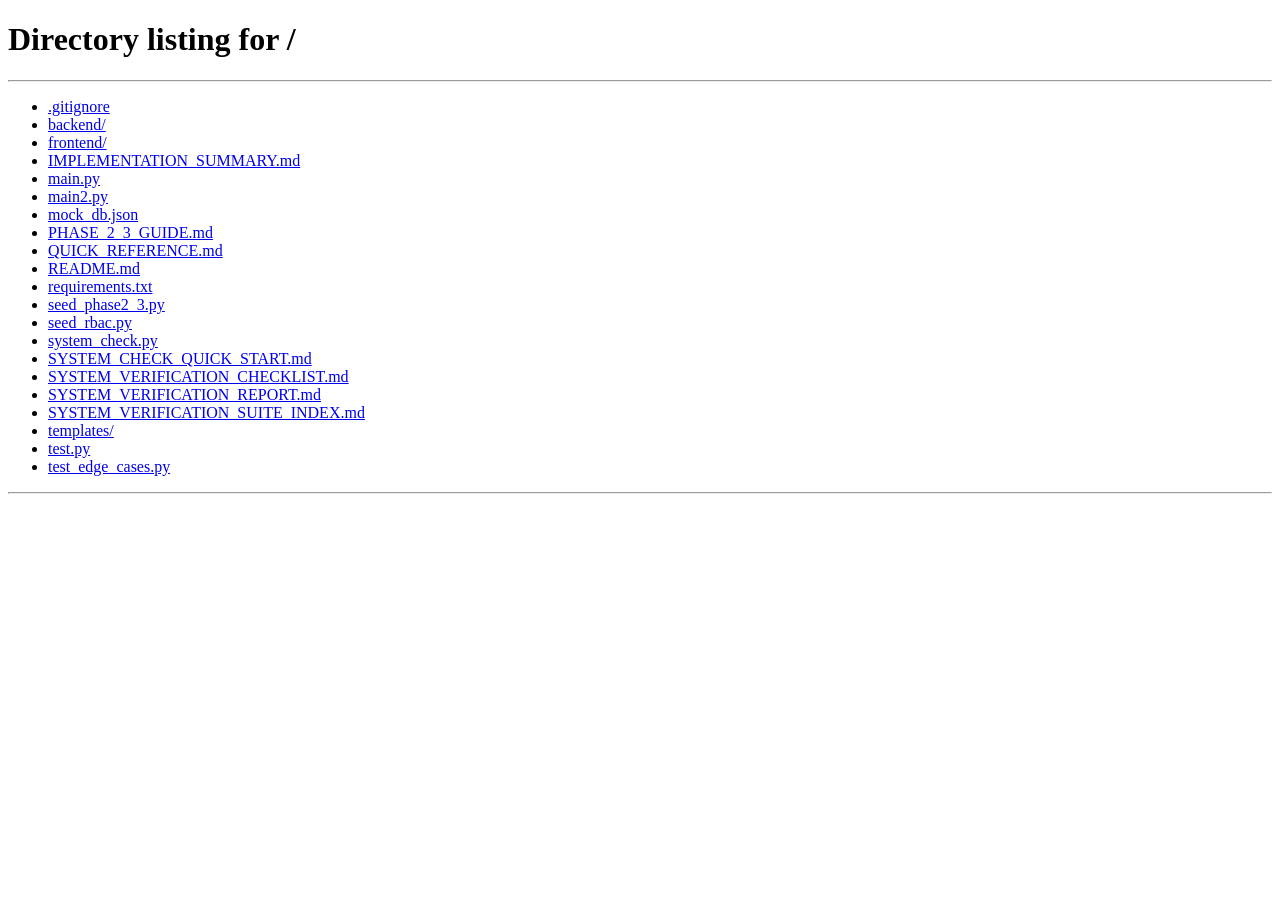
==== templates/admin.html @ 781fb7c8 "feat: Add Phase 2-3 implementation and system verification suite - Phase 2: End-Semester Exam Strate" ====
<!DOCTYPE html>
<html lang="en">
<head>
<meta charset="UTF-8"/>
<meta name="viewport" content="width=device-width, initial-scale=1.0"/>
<title>Admin — EduPath Optimizer</title>
<style>
/* ═══════════════════════════════════════════
   EduPath Optimizer — Shared Dashboard Styles
   Blue & White Clean Minimal Theme
═══════════════════════════════════════════ */

@import url('https://fonts.googleapis.com/css2?family=DM+Sans:ital,wght@0,300;0,400;0,500;0,600;0,700;1,400&family=DM+Mono:wght@400;500&display=swap');

*, *::before, *::after { box-sizing: border-box; margin: 0; padding: 0; }

:root {
  --blue-50:  #eff6ff;
  --blue-100: #dbeafe;
  --blue-200: #bfdbfe;
  --blue-400: #60a5fa;
  --blue-500: #3b82f6;
  --blue-600: #2563eb;
  --blue-700: #1d4ed8;
  --blue-900: #1e3a8a;
  --slate-50:  #f8fafc;
  --slate-100: #f1f5f9;
  --slate-200: #e2e8f0;
  --slate-300: #cbd5e1;
  --slate-400: #94a3b8;
  --slate-500: #64748b;
  --slate-600: #475569;
  --slate-700: #334155;
  --slate-800: #1e293b;
  --slate-900: #0f172a;
  --green-50:  #f0fdf4;
  --green-100: #dcfce7;
  --green-500: #22c55e;
  --green-600: #16a34a;
  --green-700: #15803d;
  --amber-50:  #fffbeb;
  --amber-100: #fef3c7;
  --amber-500: #f59e0b;
  --amber-600: #d97706;
  --amber-700: #b45309;
  --red-50:  #fef2f2;
  --red-100: #fee2e2;
  --red-500: #ef4444;
  --red-600: #dc2626;
  --red-700: #b91c1c;
  --white: #ffffff;
  --font: 'DM Sans', sans-serif;
  --mono: 'DM Mono', monospace;
  --sidebar-w: 220px;
  --topbar-h: 60px;
  --radius: 12px;
  --shadow-sm: 0 1px 2px rgba(15,23,42,0.06);
  --shadow: 0 1px 3px rgba(15,23,42,0.08), 0 4px 12px rgba(15,23,42,0.05);
  --shadow-md: 0 4px 16px rgba(15,23,42,0.08);
}

html, body {
  height: 100%;
  font-family: var(--font);
  background: var(--slate-50);
  color: var(--slate-900);
  font-size: 14px;
  line-height: 1.5;
}

/* ── Layout Shell ── */
.shell {
  display: grid;
  grid-template-columns: var(--sidebar-w) 1fr;
  grid-template-rows: auto;
  min-height: 100vh;
}

/* ── Sidebar ── */
.sidebar {
  background: var(--white);
  border-right: 1px solid var(--slate-200);
  display: flex;
  flex-direction: column;
  position: fixed;
  top: 0; left: 0; bottom: 0;
  width: var(--sidebar-w);
  z-index: 50;
}

.sidebar-logo {
  padding: 20px 20px 16px;
  border-bottom: 1px solid var(--slate-100);
}

.sidebar-logo .eyebrow {
  font-family: var(--mono);
  font-size: 9px;
  letter-spacing: 2px;
  text-transform: uppercase;
  color: var(--blue-500);
  margin-bottom: 4px;
}

.sidebar-logo h1 {
  font-size: 17px;
  font-weight: 700;
  color: var(--slate-900);
  line-height: 1.2;
}

.sidebar-logo h1 span { color: var(--blue-600); }

.sidebar-nav {
  flex: 1;
  padding: 12px 10px;
  overflow-y: auto;
}

.nav-section {
  font-family: var(--mono);
  font-size: 9px;
  letter-spacing: 2px;
  text-transform: uppercase;
  color: var(--slate-400);
  padding: 10px 10px 4px;
}

.nav-item {
  display: flex;
  align-items: center;
  gap: 9px;
  padding: 9px 10px;
  border-radius: 8px;
  cursor: pointer;
  color: var(--slate-600);
  font-size: 13.5px;
  font-weight: 500;
  text-decoration: none;
  transition: all 0.12s;
  margin-bottom: 1px;
}

.nav-item:hover { background: var(--slate-50); color: var(--slate-900); }

.nav-item.active {
  background: var(--blue-50);
  color: var(--blue-700);
  font-weight: 600;
}

.nav-icon { font-size: 15px; width: 18px; text-align: center; flex-shrink: 0; }

.sidebar-footer {
  padding: 14px;
  border-top: 1px solid var(--slate-100);
}

.user-card {
  background: var(--slate-50);
  border: 1px solid var(--slate-200);
  border-radius: 10px;
  padding: 12px;
  display: flex;
  align-items: center;
  gap: 10px;
}

.user-avatar {
  width: 32px; height: 32px;
  border-radius: 50%;
  background: var(--blue-600);
  color: var(--white);
  display: flex;
  align-items: center;
  justify-content: center;
  font-size: 13px;
  font-weight: 700;
  flex-shrink: 0;
}

.user-info .name {
  font-size: 13px;
  font-weight: 600;
  color: var(--slate-800);
  white-space: nowrap;
  overflow: hidden;
  text-overflow: ellipsis;
  max-width: 110px;
}

.user-info .role {
  font-family: var(--mono);
  font-size: 10px;
  color: var(--blue-500);
  text-transform: uppercase;
  letter-spacing: 0.5px;
}

/* ── Main area ── */
.main {
  margin-left: var(--sidebar-w);
  min-height: 100vh;
  display: flex;
  flex-direction: column;
}

/* ── Topbar ── */
.topbar {
  background: var(--white);
  border-bottom: 1px solid var(--slate-200);
  height: var(--topbar-h);
  padding: 0 28px;
  display: flex;
  align-items: center;
  justify-content: space-between;
  position: sticky;
  top: 0;
  z-index: 40;
}

.topbar-title {
  font-size: 15px;
  font-weight: 700;
  color: var(--slate-900);
}

.topbar-sub {
  font-size: 12px;
  color: var(--slate-400);
  margin-top: 1px;
}

.topbar-right { display: flex; align-items: center; gap: 10px; }

.btn-logout {
  padding: 7px 14px;
  border: 1.5px solid var(--slate-200);
  border-radius: 8px;
  background: var(--white);
  font-family: var(--font);
  font-size: 12px;
  font-weight: 600;
  color: var(--slate-500);
  cursor: pointer;
  transition: all 0.12s;
}

.btn-logout:hover { border-color: var(--red-500); color: var(--red-600); }

/* ── Page content ── */
.page-content {
  padding: 28px;
  flex: 1;
  max-width: 1080px;
}

/* ── Page heading ── */
.page-header { margin-bottom: 24px; }
.page-header h2 { font-size: 22px; font-weight: 700; color: var(--slate-900); }
.page-header p  { font-size: 13px; color: var(--slate-500); margin-top: 3px; }

/* ── Stat cards ── */
.stats-grid {
  display: grid;
  gap: 16px;
  margin-bottom: 24px;
}

.stats-grid-3 { grid-template-columns: repeat(3, 1fr); }
.stats-grid-4 { grid-template-columns: repeat(4, 1fr); }

.stat-card {
  background: var(--white);
  border: 1px solid var(--slate-200);
  border-radius: var(--radius);
  padding: 18px 20px;
  box-shadow: var(--shadow-sm);
  border-top: 2px solid var(--card-accent, var(--blue-500));
}

.stat-label {
  font-size: 11px;
  font-weight: 600;
  text-transform: uppercase;
  letter-spacing: 1px;
  color: var(--slate-400);
  margin-bottom: 8px;
}

.stat-value {
  font-family: var(--mono);
  font-size: 28px;
  font-weight: 500;
  color: var(--card-accent, var(--blue-600));
  line-height: 1;
}

.stat-hint {
  font-size: 12px;
  color: var(--slate-400);
  margin-top: 5px;
}

/* ── Card ── */
.card {
  background: var(--white);
  border: 1px solid var(--slate-200);
  border-radius: var(--radius);
  box-shadow: var(--shadow-sm);
  overflow: hidden;
}

.card-header {
  padding: 16px 20px;
  border-bottom: 1px solid var(--slate-100);
  display: flex;
  align-items: center;
  justify-content: space-between;
}

.card-title { font-size: 14px; font-weight: 700; color: var(--slate-900); }
.card-sub   { font-size: 12px; color: var(--slate-400); margin-top: 1px; }
.card-body  { padding: 20px; }

/* ── Form elements ── */
.form-grid-2 { display: grid; grid-template-columns: 1fr 1fr; gap: 14px; }
.form-grid-3 { display: grid; grid-template-columns: 1fr 1fr 1fr; gap: 14px; }
.form-grid-full { display: grid; grid-template-columns: 1fr; gap: 14px; }

.field { display: flex; flex-direction: column; gap: 5px; }

.field label {
  font-size: 11px;
  font-weight: 600;
  text-transform: uppercase;
  letter-spacing: 1px;
  color: var(--slate-500);
}

.field input,
.field select,
.field textarea {
  padding: 9px 12px;
  border: 1.5px solid var(--slate-200);
  border-radius: 8px;
  font-family: var(--font);
  font-size: 13.5px;
  color: var(--slate-900);
  background: var(--slate-50);
  outline: none;
  transition: border-color 0.12s, box-shadow 0.12s;
  -webkit-appearance: none;
}

.field input:focus,
.field select:focus,
.field textarea:focus {
  border-color: var(--blue-500);
  box-shadow: 0 0 0 3px var(--blue-100);
  background: var(--white);
}

/* ── Buttons ── */
.btn {
  display: inline-flex;
  align-items: center;
  gap: 6px;
  padding: 9px 18px;
  border-radius: 8px;
  border: none;
  font-family: var(--font);
  font-size: 13px;
  font-weight: 600;
  cursor: pointer;
  transition: all 0.12s;
  letter-spacing: 0.1px;
}

.btn-blue  { background: var(--blue-600); color: var(--white); }
.btn-blue:hover  { background: var(--blue-700); transform: translateY(-1px); }
.btn-white { background: var(--white); color: var(--slate-700); border: 1.5px solid var(--slate-200); }
.btn-white:hover { border-color: var(--slate-300); background: var(--slate-50); }
.btn-red   { background: var(--red-50); color: var(--red-600); border: 1.5px solid var(--red-100); }
.btn-red:hover { background: var(--red-100); }

/* ── Alerts ── */
.alert {
  display: flex;
  gap: 12px;
  align-items: flex-start;
  padding: 14px 16px;
  border-radius: 10px;
  font-size: 13.5px;
  line-height: 1.55;
  margin-bottom: 20px;
}

.alert-icon { font-size: 18px; flex-shrink: 0; margin-top: 1px; }
.alert-body strong { display: block; font-weight: 700; font-size: 13px; margin-bottom: 2px; }

.alert-blue   { background: var(--blue-50);  border: 1px solid var(--blue-200);  color: #1e40af; }
.alert-green  { background: var(--green-50); border: 1px solid var(--green-100); color: var(--green-700); }
.alert-amber  { background: var(--amber-50); border: 1px solid var(--amber-100); color: var(--amber-700); }
.alert-red    { background: var(--red-50);   border: 1px solid var(--red-100);   color: var(--red-700); }

/* ── Table ── */
.table-wrap { overflow-x: auto; }

.table {
  width: 100%;
  border-collapse: collapse;
}

.table th {
  font-size: 11px;
  font-weight: 600;
  text-transform: uppercase;
  letter-spacing: 1px;
  color: var(--slate-400);
  text-align: left;
  padding: 10px 16px;
  border-bottom: 1px solid var(--slate-200);
  background: var(--slate-50);
  white-space: nowrap;
}

.table td {
  padding: 12px 16px;
  font-size: 13.5px;
  border-bottom: 1px solid var(--slate-100);
  color: var(--slate-700);
}

.table tr:last-child td { border-bottom: none; }
.table tbody tr:hover td { background: var(--blue-50); }

/* ── Badges ── */
.badge {
  display: inline-block;
  padding: 3px 10px;
  border-radius: 20px;
  font-family: var(--mono);
  font-size: 10px;
  font-weight: 500;
  letter-spacing: 0.3px;
}

.badge-blue   { background: var(--blue-50);  color: var(--blue-700);  border: 1px solid var(--blue-200); }
.badge-green  { background: var(--green-50); color: var(--green-700); border: 1px solid var(--green-100); }
.badge-amber  { background: var(--amber-50); color: var(--amber-700); border: 1px solid var(--amber-100); }
.badge-red    { background: var(--red-50);   color: var(--red-700);   border: 1px solid var(--red-100); }
.badge-slate  { background: var(--slate-100); color: var(--slate-600); border: 1px solid var(--slate-200); }

/* ── Date tags ── */
.tag-grid { display: flex; flex-wrap: wrap; gap: 7px; }

.tag {
  padding: 4px 11px;
  border-radius: 20px;
  font-family: var(--mono);
  font-size: 11px;
  font-weight: 500;
  cursor: default;
}

.tag-career { background: var(--blue-50);  color: var(--blue-700);  border: 1px solid var(--blue-200); }
.tag-buffer { background: var(--amber-50); color: var(--amber-700); border: 1px solid var(--amber-100); }

/* ── Progress ── */
.progress-bar {
  height: 5px;
  background: var(--slate-100);
  border-radius: 3px;
  overflow: hidden;
  margin-top: 4px;
}
.progress-fill {
  height: 100%;
  border-radius: 3px;
  transition: width 0.8s ease;
}

/* ── Two col grid ── */
.grid-2 { display: grid; grid-template-columns: 1fr 1fr; gap: 20px; }
.grid-3 { display: grid; grid-template-columns: 1fr 1fr 1fr; gap: 16px; }

/* ── Section spacer ── */
.section-gap { margin-bottom: 20px; }

/* ── Toast ── */
#toast {
  position: fixed;
  bottom: 24px; right: 24px;
  padding: 11px 18px;
  border-radius: 9px;
  font-size: 13px;
  font-weight: 600;
  color: var(--white);
  background: var(--slate-800);
  box-shadow: var(--shadow-md);
  opacity: 0;
  pointer-events: none;
  transition: opacity 0.2s, transform 0.2s;
  transform: translateY(6px);
  z-index: 999;
}
#toast.show { opacity: 1; transform: none; }

/* ── Divider ── */
.divider { height: 1px; background: var(--slate-100); margin: 20px 0; }

/* ── Empty state ── */
.empty-state {
  text-align: center;
  padding: 40px 20px;
  color: var(--slate-400);
  font-size: 13px;
}
.empty-state .icon { font-size: 32px; margin-bottom: 8px; }

/* ── Responsive ── */
@media (max-width: 900px) {
  .shell { grid-template-columns: 1fr; }
  .sidebar { transform: translateX(-100%); }
  .main { margin-left: 0; }
  .stats-grid-3, .stats-grid-4, .grid-2, .grid-3 { grid-template-columns: 1fr 1fr; }
  .form-grid-3 { grid-template-columns: 1fr 1fr; }
}

@media (max-width: 600px) {
  .stats-grid-3, .stats-grid-4, .grid-2, .grid-3,
  .form-grid-2, .form-grid-3 { grid-template-columns: 1fr; }
  .page-content { padding: 16px; }
}

/* ── Topbar height fix ── */
.topbar { height: 60px !important; min-height: 60px; }
.topbar > div:first-child { display:flex; flex-direction:column; justify-content:center; line-height:1.3; }


/* ── LAYOUT FIX ── */
.shell {
  display: flex !important;
  min-height: 100vh;
}
.sidebar {
  width: 240px;
  min-width: 240px;
  flex-shrink: 0;
  position: fixed;
  top: 0; left: 0; bottom: 0;
  overflow-y: auto;
  z-index: 50;
}
.main {
  margin-left: 240px;
  flex: 1;
  min-width: 0;
  display: flex;
  flex-direction: column;
  width: calc(100% - 240px);
}
.topbar {
  position: sticky;
  top: 0;
  z-index: 40;
  background: #fff;
  border-bottom: 1px solid #e2e8f0;
  height: 60px;
  padding: 0 28px;
  display: flex !important;
  align-items: center !important;
  justify-content: space-between !important;
  flex-direction: row !important;
  width: 100%;
  box-sizing: border-box;
}
.topbar > div:first-child {
  display: flex;
  flex-direction: column;
  justify-content: center;
  line-height: 1.3;
}
.topbar-title { font-size: 15px; font-weight: 700; }
.topbar-sub   { font-size: 12px; color: #94a3b8; }
.topbar-right { display: flex; align-items: center; gap: 10px; }
.page-content {
  padding: 28px;
  flex: 1;
  width: 100%;
  max-width: 100%;
  box-sizing: border-box;
}
.grid-2 {
  display: grid;
  grid-template-columns: 1fr 1fr;
  gap: 20px;
}
.stats-grid-3 { grid-template-columns: repeat(3, 1fr); }
.stats-grid-4 { grid-template-columns: repeat(4, 1fr); }

</style>
</head>
<body>

<div class="shell">

  <!-- ── Sidebar ── -->
  <aside class="sidebar">
    <div class="sidebar-logo">
      <div class="eyebrow">EduPath</div>
      <h1>Edu<span>Path</span><br>Optimizer</h1>
    </div>

    <nav class="sidebar-nav">
      <div class="nav-section">Overview</div>
      <a class="nav-item active" onclick="showSection('overview')">
        <span class="nav-icon">◈</span> Overview
      </a>

      <div class="nav-section">Management</div>
      <a class="nav-item" onclick="showSection('fests')">
        <span class="nav-icon">📅</span> Fests & Holidays
      </a>
      <a class="nav-item" onclick="showSection('users')">
        <span class="nav-icon">👥</span> Users
      </a>
    </nav>

    <div class="sidebar-footer">
      <div class="user-card">
        <div class="user-avatar" id="av">A</div>
        <div class="user-info">
          <div class="name" id="sb-name">Admin</div>
          <div class="role">Administrator</div>
        </div>
      </div>
    </div>
  </aside>

  <!-- ── Main ── -->
  <div class="main">

    <!-- Topbar -->
    <div class="topbar">
      <div>
        <div class="topbar-title" id="topbar-title">Overview</div>
        <div class="topbar-sub">Admin Control Panel</div>
      </div>
      <div class="topbar-right">
        <button class="btn-logout" onclick="logout()">← Logout</button>
      </div>
    </div>

    <div class="page-content">

      <!-- ══ OVERVIEW ══ -->
      <div id="sec-overview" class="section">
        <div class="page-header">
          <h2>Admin Dashboard</h2>
          <p>System overview and quick actions</p>
        </div>

        <div class="stats-grid stats-grid-3 section-gap">
          <div class="stat-card" style="--card-accent: var(--blue-500)">
            <div class="stat-label">Total Users</div>
            <div class="stat-value" id="stat-users">—</div>
            <div class="stat-hint">Registered in system</div>
          </div>
          <div class="stat-card" style="--card-accent: var(--amber-500)">
            <div class="stat-label">Fests / Holidays</div>
            <div class="stat-value" id="stat-fests">—</div>
            <div class="stat-hint">Excluded from attendance</div>
          </div>
          <div class="stat-card" style="--card-accent: var(--green-500)">
            <div class="stat-label">Active Tracks</div>
            <div class="stat-value">4</div>
            <div class="stat-hint">Data Science, IOT, Cyber, CG</div>
          </div>
        </div>

        <div class="grid-2">
          <div class="card">
            <div class="card-header">
              <div>
                <div class="card-title">Quick Add Fest</div>
                <div class="card-sub">Add a university holiday instantly</div>
              </div>
            </div>
            <div class="card-body">
              <div class="form-grid-full" style="gap:12px">
                <div class="field">
                  <label>Event Name</label>
                  <input type="text" id="q-fest-name" placeholder="e.g. Techfest 2026"/>
                </div>
                <div class="field">
                  <label>Event Date</label>
                  <input type="date" id="q-fest-date"/>
                </div>
              </div>
              <div style="margin-top:14px">
                <button class="btn btn-blue" onclick="addFest()">+ Add Holiday</button>
              </div>
            </div>
          </div>

          <div class="card">
            <div class="card-header">
              <div class="card-title">Registered Fests</div>
            </div>
            <div id="fests-mini" style="padding:4px 0">
              <div class="empty-state"><div class="icon">📅</div>Loading...</div>
            </div>
          </div>
        </div>
      </div>

      <!-- ══ FESTS ══ -->
      <div id="sec-fests" class="section" style="display:none">
        <div class="page-header">
          <h2>Fests & Holidays</h2>
          <p>All dates excluded from attendance calculations</p>
        </div>

        <div class="grid-2 section-gap">
          <div class="card">
            <div class="card-header">
              <div>
                <div class="card-title">Add New Fest / Holiday</div>
                <div class="card-sub">These dates are subtracted from all student attendance counts</div>
              </div>
            </div>
            <div class="card-body">
              <div class="form-grid-full" style="gap:14px">
                <div class="field">
                  <label>Event Name</label>
                  <input type="text" id="fest-name" placeholder="e.g. Annual Techfest"/>
                </div>
                <div class="field">
                  <label>Event Date</label>
                  <input type="date" id="fest-date"/>
                </div>
              </div>
              <div style="margin-top:18px;display:flex;gap:10px;align-items:center">
                <button class="btn btn-blue" onclick="addFest()">Add Holiday</button>
                <span id="fest-feedback" style="font-size:12px;color:var(--green-600)"></span>
              </div>
            </div>
          </div>

          <div class="card">
            <div class="card-header">
              <div class="card-title">All Registered Fests</div>
            </div>
            <div class="table-wrap">
              <table class="table">
                <thead>
                  <tr><th>Event</th><th>Date</th><th>Status</th></tr>
                </thead>
                <tbody id="fests-table">
                  <tr><td colspan="3" style="text-align:center;color:var(--slate-400);padding:24px">Loading...</td></tr>
                </tbody>
              </table>
            </div>
          </div>
        </div>
      </div>

      <!-- ══ USERS ══ -->
      <div id="sec-users" class="section" style="display:none">
        <div class="page-header">
          <h2>User Management</h2>
          <p>All registered students, teachers and admins</p>
        </div>

        <div class="card">
          <div class="card-header">
            <div class="card-title">All Users</div>
            <div style="display:flex;gap:8px">
              <span class="badge badge-blue" id="count-students">Students: —</span>
              <span class="badge badge-amber" id="count-teachers">Teachers: —</span>
            </div>
          </div>
          <div class="table-wrap">
            <table class="table">
              <thead>
                <tr><th>Username</th><th>Name</th><th>Role</th><th>Career Track</th><th>Attended</th></tr>
              </thead>
              <tbody id="users-table">
                <tr><td colspan="5" style="text-align:center;color:var(--slate-400);padding:24px">Loading...</td></tr>
              </tbody>
            </table>
          </div>
        </div>
      </div>

    </div><!-- /page-content -->
  </div><!-- /main -->
</div>

<div id="toast"></div>

<script>
  // ── Auth guard ──
  const token = sessionStorage.getItem('token');
  const role  = sessionStorage.getItem('role');
  const name  = sessionStorage.getItem('name') || 'Admin';
  if (!token || role !== 'admin') window.location.href = '/';

  document.getElementById('sb-name').textContent = name;
  document.getElementById('av').textContent = name[0].toUpperCase();

  function auth() { return { 'Authorization': `Bearer ${token}` }; }
  function logout() { sessionStorage.clear(); window.location.href = '/'; }

  // ── Navigation ──
  const sections = ['overview','fests','users'];
  const titles   = { overview:'Overview', fests:'Fests & Holidays', users:'User Management' };

  function showSection(id) {
    sections.forEach(s => {
      document.getElementById('sec-'+s).style.display = s === id ? 'block' : 'none';
    });
    document.querySelectorAll('.nav-item').forEach(el => el.classList.remove('active'));
    event.currentTarget.classList.add('active');
    document.getElementById('topbar-title').textContent = titles[id];
    if (id === 'fests')  loadFests();
    if (id === 'users')  loadUsers();
  }

  // ── Load Fests ──
  async function loadFests() {
    const res  = await fetch('/admin/fests', { headers: auth() });
    if (!res.ok) return;
    const data = await res.json();
    const fests = data.fests || [];

    document.getElementById('stat-fests').textContent = fests.length;

    // Mini list in overview
    const mini = document.getElementById('fests-mini');
    mini.innerHTML = fests.length ? fests.slice(0,5).map(f => `
      <div style="display:flex;justify-content:space-between;align-items:center;padding:10px 20px;border-bottom:1px solid var(--slate-100)">
        <span style="font-weight:600;font-size:13px">${f.name}</span>
        <span class="badge badge-amber">${f.date}</span>
      </div>`).join('') + (fests.length > 5 ? `<div style="padding:10px 20px;font-size:12px;color:var(--slate-400)">${fests.length-5} more…</div>` : '')
    : '<div class="empty-state"><div class="icon">📅</div>No fests yet</div>';

    // Full table
    const tbody = document.getElementById('fests-table');
    if (tbody) {
      tbody.innerHTML = fests.length ? fests.map(f => `
        <tr>
          <td style="font-weight:600">${f.name}</td>
          <td><span class="badge badge-amber">${f.date}</span></td>
          <td><span class="badge badge-green">Active</span></td>
        </tr>`).join('')
      : '<tr><td colspan="3" style="text-align:center;color:var(--slate-400);padding:24px">No fests registered</td></tr>';
    }
  }

  // ── Add Fest ──
  async function addFest() {
    const name = (document.getElementById('fest-name') || document.getElementById('q-fest-name')).value.trim();
    const date = (document.getElementById('fest-date') || document.getElementById('q-fest-date')).value;
    if (!name || !date) { showToast('Fill in both fields', true); return; }

    const n = document.getElementById('fest-name') || document.getElementById('q-fest-name');
    const d = document.getElementById('fest-date') || document.getElementById('q-fest-date');
    const nameVal = n.value.trim();
    const dateVal = d.value;
    if (!nameVal || !dateVal) { showToast('Fill in both fields', true); return; }

    const res = await fetch('/admin/add-fest', {
      method: 'POST',
      headers: { 'Content-Type': 'application/json', ...auth() },
      body: JSON.stringify({ event_name: nameVal, event_date: dateVal })
    });
    if (res.ok) {
      n.value = ''; d.value = '';
      showToast('✓ Fest added');
      loadFests();
      const fb = document.getElementById('fest-feedback');
      if (fb) { fb.textContent = `"${nameVal}" added successfully`; setTimeout(()=>fb.textContent='',3000); }
    } else {
      const err = await res.json();
      showToast(err.detail || 'Error', true);
    }
  }

  // ── Load Users ──
  async function loadUsers() {
    const res  = await fetch('/admin/students', { headers: auth() });
    if (!res.ok) { document.getElementById('users-table').innerHTML = '<tr><td colspan="5" style="text-align:center;color:var(--red-500)">Access denied — teacher endpoint</td></tr>'; return; }
    const data = await res.json();
    const students = data.students || [];
    document.getElementById('count-students').textContent = `Students: ${students.length}`;

    const trackColor = { 'Data Science':'badge-blue','Cyber Security':'badge-red','IOT':'badge-green','Computer Graphics':'badge-amber' };

    document.getElementById('stat-users').textContent = students.length;
    document.getElementById('users-table').innerHTML = students.length
      ? students.map(s => `
        <tr>
          <td><span class="badge badge-slate">${s.username}</span></td>
          <td style="font-weight:600">${s.name}</td>
          <td><span class="badge badge-blue">Student</span></td>
          <td><span class="badge ${trackColor[s.career_track]||'badge-slate'}">${s.career_track}</span></td>
          <td><strong>${s.attended}</strong></td>
        </tr>`).join('')
      : '<tr><td colspan="5" style="text-align:center;color:var(--slate-400);padding:24px">No students found</td></tr>';
  }

  // ── Toast ──
  function showToast(msg, isErr = false) {
    const t = document.getElementById('toast');
    t.textContent = msg;
    t.style.background = isErr ? 'var(--red-600)' : 'var(--slate-800)';
    t.classList.add('show');
    setTimeout(() => t.classList.remove('show'), 2500);
  }

  // ── Init ──
  loadFests();
</script>
</body>
</html>
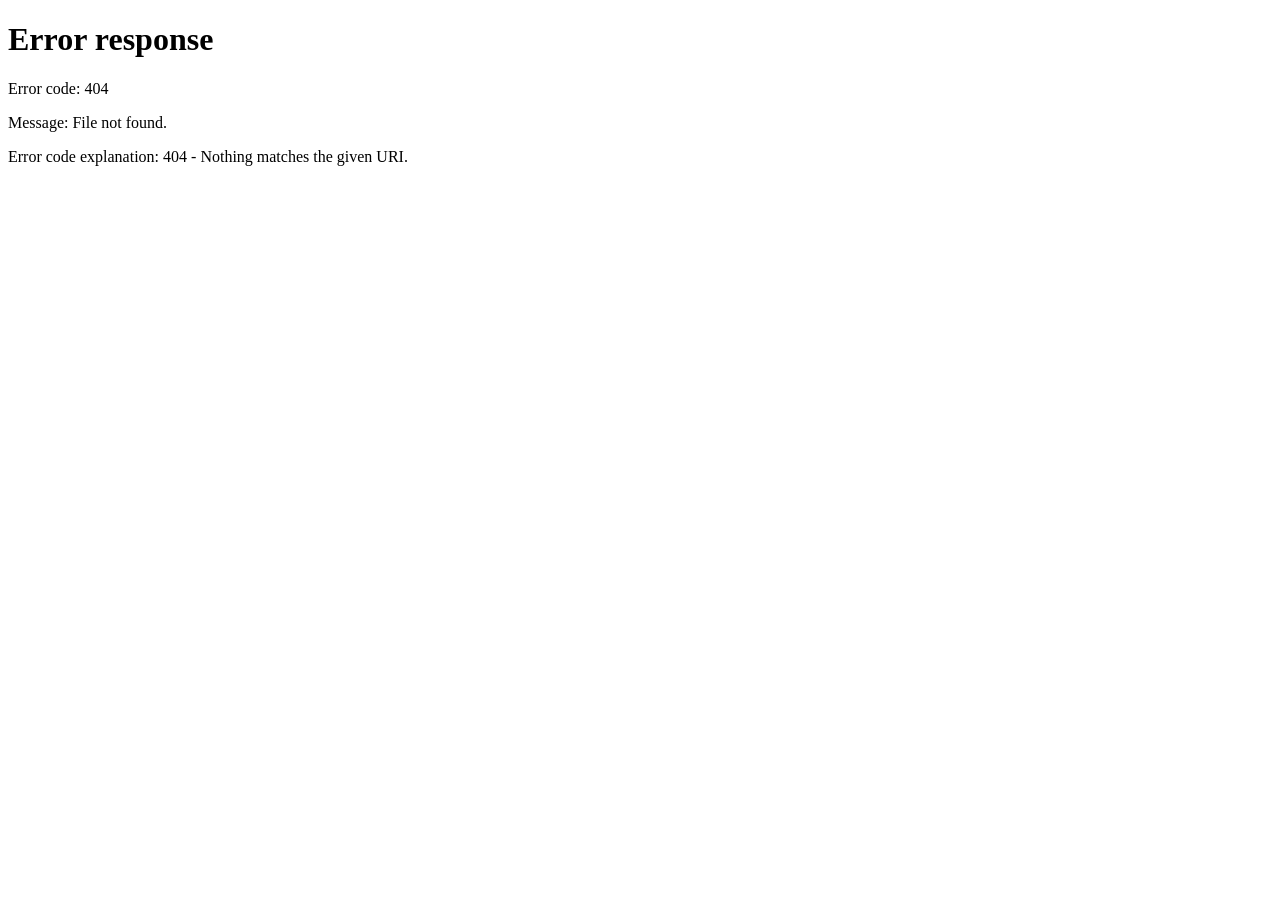
==== commit d294bd65: "deploy: core application with professional UI and deployment scripts" ====
--- a/templates/admin.html
+++ b/templates/admin.html
@@ -1,928 +1,196 @@
 <!DOCTYPE html>
 <html lang="en">
 <head>
-<meta charset="UTF-8"/>
-<meta name="viewport" content="width=device-width, initial-scale=1.0"/>
-<title>Admin — EduPath Optimizer</title>
-<style>
-/* ═══════════════════════════════════════════
-   EduPath Optimizer — Shared Dashboard Styles
-   Blue & White Clean Minimal Theme
-═══════════════════════════════════════════ */
-
-@import url('https://fonts.googleapis.com/css2?family=DM+Sans:ital,wght@0,300;0,400;0,500;0,600;0,700;1,400&family=DM+Mono:wght@400;500&display=swap');
-
-*, *::before, *::after { box-sizing: border-box; margin: 0; padding: 0; }
-
-:root {
-  --blue-50:  #eff6ff;
-  --blue-100: #dbeafe;
-  --blue-200: #bfdbfe;
-  --blue-400: #60a5fa;
-  --blue-500: #3b82f6;
-  --blue-600: #2563eb;
-  --blue-700: #1d4ed8;
-  --blue-900: #1e3a8a;
-  --slate-50:  #f8fafc;
-  --slate-100: #f1f5f9;
-  --slate-200: #e2e8f0;
-  --slate-300: #cbd5e1;
-  --slate-400: #94a3b8;
-  --slate-500: #64748b;
-  --slate-600: #475569;
-  --slate-700: #334155;
-  --slate-800: #1e293b;
-  --slate-900: #0f172a;
-  --green-50:  #f0fdf4;
-  --green-100: #dcfce7;
-  --green-500: #22c55e;
-  --green-600: #16a34a;
-  --green-700: #15803d;
-  --amber-50:  #fffbeb;
-  --amber-100: #fef3c7;
-  --amber-500: #f59e0b;
-  --amber-600: #d97706;
-  --amber-700: #b45309;
-  --red-50:  #fef2f2;
-  --red-100: #fee2e2;
-  --red-500: #ef4444;
-  --red-600: #dc2626;
-  --red-700: #b91c1c;
-  --white: #ffffff;
-  --font: 'DM Sans', sans-serif;
-  --mono: 'DM Mono', monospace;
-  --sidebar-w: 220px;
-  --topbar-h: 60px;
-  --radius: 12px;
-  --shadow-sm: 0 1px 2px rgba(15,23,42,0.06);
-  --shadow: 0 1px 3px rgba(15,23,42,0.08), 0 4px 12px rgba(15,23,42,0.05);
-  --shadow-md: 0 4px 16px rgba(15,23,42,0.08);
-}
-
-html, body {
-  height: 100%;
-  font-family: var(--font);
-  background: var(--slate-50);
-  color: var(--slate-900);
-  font-size: 14px;
-  line-height: 1.5;
-}
-
-/* ── Layout Shell ── */
-.shell {
-  display: grid;
-  grid-template-columns: var(--sidebar-w) 1fr;
-  grid-template-rows: auto;
-  min-height: 100vh;
-}
-
-/* ── Sidebar ── */
-.sidebar {
-  background: var(--white);
-  border-right: 1px solid var(--slate-200);
-  display: flex;
-  flex-direction: column;
-  position: fixed;
-  top: 0; left: 0; bottom: 0;
-  width: var(--sidebar-w);
-  z-index: 50;
-}
-
-.sidebar-logo {
-  padding: 20px 20px 16px;
-  border-bottom: 1px solid var(--slate-100);
-}
-
-.sidebar-logo .eyebrow {
-  font-family: var(--mono);
-  font-size: 9px;
-  letter-spacing: 2px;
-  text-transform: uppercase;
-  color: var(--blue-500);
-  margin-bottom: 4px;
-}
-
-.sidebar-logo h1 {
-  font-size: 17px;
-  font-weight: 700;
-  color: var(--slate-900);
-  line-height: 1.2;
-}
-
-.sidebar-logo h1 span { color: var(--blue-600); }
-
-.sidebar-nav {
-  flex: 1;
-  padding: 12px 10px;
-  overflow-y: auto;
-}
-
-.nav-section {
-  font-family: var(--mono);
-  font-size: 9px;
-  letter-spacing: 2px;
-  text-transform: uppercase;
-  color: var(--slate-400);
-  padding: 10px 10px 4px;
-}
-
-.nav-item {
-  display: flex;
-  align-items: center;
-  gap: 9px;
-  padding: 9px 10px;
-  border-radius: 8px;
-  cursor: pointer;
-  color: var(--slate-600);
-  font-size: 13.5px;
-  font-weight: 500;
-  text-decoration: none;
-  transition: all 0.12s;
-  margin-bottom: 1px;
-}
-
-.nav-item:hover { background: var(--slate-50); color: var(--slate-900); }
-
-.nav-item.active {
-  background: var(--blue-50);
-  color: var(--blue-700);
-  font-weight: 600;
-}
-
-.nav-icon { font-size: 15px; width: 18px; text-align: center; flex-shrink: 0; }
-
-.sidebar-footer {
-  padding: 14px;
-  border-top: 1px solid var(--slate-100);
-}
-
-.user-card {
-  background: var(--slate-50);
-  border: 1px solid var(--slate-200);
-  border-radius: 10px;
-  padding: 12px;
-  display: flex;
-  align-items: center;
-  gap: 10px;
-}
-
-.user-avatar {
-  width: 32px; height: 32px;
-  border-radius: 50%;
-  background: var(--blue-600);
-  color: var(--white);
-  display: flex;
-  align-items: center;
-  justify-content: center;
-  font-size: 13px;
-  font-weight: 700;
-  flex-shrink: 0;
-}
-
-.user-info .name {
-  font-size: 13px;
-  font-weight: 600;
-  color: var(--slate-800);
-  white-space: nowrap;
-  overflow: hidden;
-  text-overflow: ellipsis;
-  max-width: 110px;
-}
-
-.user-info .role {
-  font-family: var(--mono);
-  font-size: 10px;
-  color: var(--blue-500);
-  text-transform: uppercase;
-  letter-spacing: 0.5px;
-}
-
-/* ── Main area ── */
-.main {
-  margin-left: var(--sidebar-w);
-  min-height: 100vh;
-  display: flex;
-  flex-direction: column;
-}
-
-/* ── Topbar ── */
-.topbar {
-  background: var(--white);
-  border-bottom: 1px solid var(--slate-200);
-  height: var(--topbar-h);
-  padding: 0 28px;
-  display: flex;
-  align-items: center;
-  justify-content: space-between;
-  position: sticky;
-  top: 0;
-  z-index: 40;
-}
-
-.topbar-title {
-  font-size: 15px;
-  font-weight: 700;
-  color: var(--slate-900);
-}
-
-.topbar-sub {
-  font-size: 12px;
-  color: var(--slate-400);
-  margin-top: 1px;
-}
-
-.topbar-right { display: flex; align-items: center; gap: 10px; }
-
-.btn-logout {
-  padding: 7px 14px;
-  border: 1.5px solid var(--slate-200);
-  border-radius: 8px;
-  background: var(--white);
-  font-family: var(--font);
-  font-size: 12px;
-  font-weight: 600;
-  color: var(--slate-500);
-  cursor: pointer;
-  transition: all 0.12s;
-}
-
-.btn-logout:hover { border-color: var(--red-500); color: var(--red-600); }
-
-/* ── Page content ── */
-.page-content {
-  padding: 28px;
-  flex: 1;
-  max-width: 1080px;
-}
-
-/* ── Page heading ── */
-.page-header { margin-bottom: 24px; }
-.page-header h2 { font-size: 22px; font-weight: 700; color: var(--slate-900); }
-.page-header p  { font-size: 13px; color: var(--slate-500); margin-top: 3px; }
-
-/* ── Stat cards ── */
-.stats-grid {
-  display: grid;
-  gap: 16px;
-  margin-bottom: 24px;
-}
-
-.stats-grid-3 { grid-template-columns: repeat(3, 1fr); }
-.stats-grid-4 { grid-template-columns: repeat(4, 1fr); }
-
-.stat-card {
-  background: var(--white);
-  border: 1px solid var(--slate-200);
-  border-radius: var(--radius);
-  padding: 18px 20px;
-  box-shadow: var(--shadow-sm);
-  border-top: 2px solid var(--card-accent, var(--blue-500));
-}
-
-.stat-label {
-  font-size: 11px;
-  font-weight: 600;
-  text-transform: uppercase;
-  letter-spacing: 1px;
-  color: var(--slate-400);
-  margin-bottom: 8px;
-}
-
-.stat-value {
-  font-family: var(--mono);
-  font-size: 28px;
-  font-weight: 500;
-  color: var(--card-accent, var(--blue-600));
-  line-height: 1;
-}
-
-.stat-hint {
-  font-size: 12px;
-  color: var(--slate-400);
-  margin-top: 5px;
-}
-
-/* ── Card ── */
-.card {
-  background: var(--white);
-  border: 1px solid var(--slate-200);
-  border-radius: var(--radius);
-  box-shadow: var(--shadow-sm);
-  overflow: hidden;
-}
-
-.card-header {
-  padding: 16px 20px;
-  border-bottom: 1px solid var(--slate-100);
-  display: flex;
-  align-items: center;
-  justify-content: space-between;
-}
-
-.card-title { font-size: 14px; font-weight: 700; color: var(--slate-900); }
-.card-sub   { font-size: 12px; color: var(--slate-400); margin-top: 1px; }
-.card-body  { padding: 20px; }
-
-/* ── Form elements ── */
-.form-grid-2 { display: grid; grid-template-columns: 1fr 1fr; gap: 14px; }
-.form-grid-3 { display: grid; grid-template-columns: 1fr 1fr 1fr; gap: 14px; }
-.form-grid-full { display: grid; grid-template-columns: 1fr; gap: 14px; }
-
-.field { display: flex; flex-direction: column; gap: 5px; }
-
-.field label {
-  font-size: 11px;
-  font-weight: 600;
-  text-transform: uppercase;
-  letter-spacing: 1px;
-  color: var(--slate-500);
-}
-
-.field input,
-.field select,
-.field textarea {
-  padding: 9px 12px;
-  border: 1.5px solid var(--slate-200);
-  border-radius: 8px;
-  font-family: var(--font);
-  font-size: 13.5px;
-  color: var(--slate-900);
-  background: var(--slate-50);
-  outline: none;
-  transition: border-color 0.12s, box-shadow 0.12s;
-  -webkit-appearance: none;
-}
-
-.field input:focus,
-.field select:focus,
-.field textarea:focus {
-  border-color: var(--blue-500);
-  box-shadow: 0 0 0 3px var(--blue-100);
-  background: var(--white);
-}
-
-/* ── Buttons ── */
-.btn {
-  display: inline-flex;
-  align-items: center;
-  gap: 6px;
-  padding: 9px 18px;
-  border-radius: 8px;
-  border: none;
-  font-family: var(--font);
-  font-size: 13px;
-  font-weight: 600;
-  cursor: pointer;
-  transition: all 0.12s;
-  letter-spacing: 0.1px;
-}
-
-.btn-blue  { background: var(--blue-600); color: var(--white); }
-.btn-blue:hover  { background: var(--blue-700); transform: translateY(-1px); }
-.btn-white { background: var(--white); color: var(--slate-700); border: 1.5px solid var(--slate-200); }
-.btn-white:hover { border-color: var(--slate-300); background: var(--slate-50); }
-.btn-red   { background: var(--red-50); color: var(--red-600); border: 1.5px solid var(--red-100); }
-.btn-red:hover { background: var(--red-100); }
-
-/* ── Alerts ── */
-.alert {
-  display: flex;
-  gap: 12px;
-  align-items: flex-start;
-  padding: 14px 16px;
-  border-radius: 10px;
-  font-size: 13.5px;
-  line-height: 1.55;
-  margin-bottom: 20px;
-}
-
-.alert-icon { font-size: 18px; flex-shrink: 0; margin-top: 1px; }
-.alert-body strong { display: block; font-weight: 700; font-size: 13px; margin-bottom: 2px; }
-
-.alert-blue   { background: var(--blue-50);  border: 1px solid var(--blue-200);  color: #1e40af; }
-.alert-green  { background: var(--green-50); border: 1px solid var(--green-100); color: var(--green-700); }
-.alert-amber  { background: var(--amber-50); border: 1px solid var(--amber-100); color: var(--amber-700); }
-.alert-red    { background: var(--red-50);   border: 1px solid var(--red-100);   color: var(--red-700); }
-
-/* ── Table ── */
-.table-wrap { overflow-x: auto; }
-
-.table {
-  width: 100%;
-  border-collapse: collapse;
-}
-
-.table th {
-  font-size: 11px;
-  font-weight: 600;
-  text-transform: uppercase;
-  letter-spacing: 1px;
-  color: var(--slate-400);
-  text-align: left;
-  padding: 10px 16px;
-  border-bottom: 1px solid var(--slate-200);
-  background: var(--slate-50);
-  white-space: nowrap;
-}
-
-.table td {
-  padding: 12px 16px;
-  font-size: 13.5px;
-  border-bottom: 1px solid var(--slate-100);
-  color: var(--slate-700);
-}
-
-.table tr:last-child td { border-bottom: none; }
-.table tbody tr:hover td { background: var(--blue-50); }
-
-/* ── Badges ── */
-.badge {
-  display: inline-block;
-  padding: 3px 10px;
-  border-radius: 20px;
-  font-family: var(--mono);
-  font-size: 10px;
-  font-weight: 500;
-  letter-spacing: 0.3px;
-}
-
-.badge-blue   { background: var(--blue-50);  color: var(--blue-700);  border: 1px solid var(--blue-200); }
-.badge-green  { background: var(--green-50); color: var(--green-700); border: 1px solid var(--green-100); }
-.badge-amber  { background: var(--amber-50); color: var(--amber-700); border: 1px solid var(--amber-100); }
-.badge-red    { background: var(--red-50);   color: var(--red-700);   border: 1px solid var(--red-100); }
-.badge-slate  { background: var(--slate-100); color: var(--slate-600); border: 1px solid var(--slate-200); }
-
-/* ── Date tags ── */
-.tag-grid { display: flex; flex-wrap: wrap; gap: 7px; }
-
-.tag {
-  padding: 4px 11px;
-  border-radius: 20px;
-  font-family: var(--mono);
-  font-size: 11px;
-  font-weight: 500;
-  cursor: default;
-}
-
-.tag-career { background: var(--blue-50);  color: var(--blue-700);  border: 1px solid var(--blue-200); }
-.tag-buffer { background: var(--amber-50); color: var(--amber-700); border: 1px solid var(--amber-100); }
-
-/* ── Progress ── */
-.progress-bar {
-  height: 5px;
-  background: var(--slate-100);
-  border-radius: 3px;
-  overflow: hidden;
-  margin-top: 4px;
-}
-.progress-fill {
-  height: 100%;
-  border-radius: 3px;
-  transition: width 0.8s ease;
-}
-
-/* ── Two col grid ── */
-.grid-2 { display: grid; grid-template-columns: 1fr 1fr; gap: 20px; }
-.grid-3 { display: grid; grid-template-columns: 1fr 1fr 1fr; gap: 16px; }
-
-/* ── Section spacer ── */
-.section-gap { margin-bottom: 20px; }
-
-/* ── Toast ── */
-#toast {
-  position: fixed;
-  bottom: 24px; right: 24px;
-  padding: 11px 18px;
-  border-radius: 9px;
-  font-size: 13px;
-  font-weight: 600;
-  color: var(--white);
-  background: var(--slate-800);
-  box-shadow: var(--shadow-md);
-  opacity: 0;
-  pointer-events: none;
-  transition: opacity 0.2s, transform 0.2s;
-  transform: translateY(6px);
-  z-index: 999;
-}
-#toast.show { opacity: 1; transform: none; }
-
-/* ── Divider ── */
-.divider { height: 1px; background: var(--slate-100); margin: 20px 0; }
-
-/* ── Empty state ── */
-.empty-state {
-  text-align: center;
-  padding: 40px 20px;
-  color: var(--slate-400);
-  font-size: 13px;
-}
-.empty-state .icon { font-size: 32px; margin-bottom: 8px; }
-
-/* ── Responsive ── */
-@media (max-width: 900px) {
-  .shell { grid-template-columns: 1fr; }
-  .sidebar { transform: translateX(-100%); }
-  .main { margin-left: 0; }
-  .stats-grid-3, .stats-grid-4, .grid-2, .grid-3 { grid-template-columns: 1fr 1fr; }
-  .form-grid-3 { grid-template-columns: 1fr 1fr; }
-}
-
-@media (max-width: 600px) {
-  .stats-grid-3, .stats-grid-4, .grid-2, .grid-3,
-  .form-grid-2, .form-grid-3 { grid-template-columns: 1fr; }
-  .page-content { padding: 16px; }
-}
-
-/* ── Topbar height fix ── */
-.topbar { height: 60px !important; min-height: 60px; }
-.topbar > div:first-child { display:flex; flex-direction:column; justify-content:center; line-height:1.3; }
-
-
-/* ── LAYOUT FIX ── */
-.shell {
-  display: flex !important;
-  min-height: 100vh;
-}
-.sidebar {
-  width: 240px;
-  min-width: 240px;
-  flex-shrink: 0;
-  position: fixed;
-  top: 0; left: 0; bottom: 0;
-  overflow-y: auto;
-  z-index: 50;
-}
-.main {
-  margin-left: 240px;
-  flex: 1;
-  min-width: 0;
-  display: flex;
-  flex-direction: column;
-  width: calc(100% - 240px);
-}
-.topbar {
-  position: sticky;
-  top: 0;
-  z-index: 40;
-  background: #fff;
-  border-bottom: 1px solid #e2e8f0;
-  height: 60px;
-  padding: 0 28px;
-  display: flex !important;
-  align-items: center !important;
-  justify-content: space-between !important;
-  flex-direction: row !important;
-  width: 100%;
-  box-sizing: border-box;
-}
-.topbar > div:first-child {
-  display: flex;
-  flex-direction: column;
-  justify-content: center;
-  line-height: 1.3;
-}
-.topbar-title { font-size: 15px; font-weight: 700; }
-.topbar-sub   { font-size: 12px; color: #94a3b8; }
-.topbar-right { display: flex; align-items: center; gap: 10px; }
-.page-content {
-  padding: 28px;
-  flex: 1;
-  width: 100%;
-  max-width: 100%;
-  box-sizing: border-box;
-}
-.grid-2 {
-  display: grid;
-  grid-template-columns: 1fr 1fr;
-  gap: 20px;
-}
-.stats-grid-3 { grid-template-columns: repeat(3, 1fr); }
-.stats-grid-4 { grid-template-columns: repeat(4, 1fr); }
-
-</style>
+    <meta charset="UTF-8">
+    <meta name="viewport" content="width=device-width, initial-scale=1.0">
+    <title>Admin Panel | EduPath Optimizer</title>
+    <link href="https://cdn.jsdelivr.net/npm/bootstrap@5.3.2/dist/css/bootstrap.min.css" rel="stylesheet">
+    <link href="https://cdnjs.cloudflare.com/ajax/libs/font-awesome/6.4.2/css/all.min.css" rel="stylesheet">
+    <link href="/static/shared.css" rel="stylesheet">
+    <style>
+        .view-section { display: none; }
+        .view-section.active { display: block; animation: fadeIn 0.3s ease; }
+        @keyframes fadeIn { from { opacity: 0; } to { opacity: 1; } }
+    </style>
 </head>
 <body>
+    <div id="toast-container" class="toast-container"></div>
 
-<div class="shell">
+    <div class="app-container">
+        <div class="sidebar">
+            <div class="p-4 border-bottom border-secondary mb-3 text-center">
+                <h5 class="m-0 fw-bold">EduPath <span class="text-primary">Adm</span></h5>
+            </div>
+            <nav id="sidebarNav">
+                <a href="#dashboard" class="nav-link active"><i class="fas fa-user-shield me-3"></i> Admin Home</a>
+                <a href="#students" class="nav-link"><i class="fas fa-graduation-cap me-3"></i> Manage Students</a>
+                <a href="#events" class="nav-link"><i class="fas fa-calendar-alt me-3"></i> Event Manager</a>
+                <a href="#" class="nav-link text-danger" id="logoutBtn"><i class="fas fa-sign-out-alt me-3"></i> Logout</a>
+            </nav>
+        </div>
 
-  <!-- ── Sidebar ── -->
-  <aside class="sidebar">
-    <div class="sidebar-logo">
-      <div class="eyebrow">EduPath</div>
-      <h1>Edu<span>Path</span><br>Optimizer</h1>
+        <main class="main-content">
+            <header class="d-flex justify-content-between align-items-center mb-5">
+                <div>
+                    <h2 class="fw-bold m-0">System Control Center</h2>
+                    <p class="text-muted">Global Institutional Overview</p>
+                </div>
+                <div class="d-flex align-items-center">
+                    <span class="badge bg-danger p-2 shadow-sm"><i class="fas fa-shield-halved me-2"></i> ADMIN PRIVILEGES</span>
+                </div>
+            </header>
+
+            <!-- SPA Views -->
+            <div id="dashboard" class="view-section active">
+                <div class="row mb-4">
+                    <div class="col-md-4">
+                        <div class="glass-card text-center py-4">
+                            <i class="fas fa-users fs-3 text-primary mb-2"></i>
+                            <h3 class="fw-bold" id="totalStudents">0</h3>
+                            <p class="text-muted small m-0 text-uppercase">Total Students</p>
+                        </div>
+                    </div>
+                    <div class="col-md-4">
+                        <div class="glass-card text-center py-4">
+                            <i class="fas fa-calendar-check fs-3 text-success mb-2"></i>
+                            <h3 class="fw-bold" id="totalEvents">0</h3>
+                            <p class="text-muted small m-0 text-uppercase">Active Events</p>
+                        </div>
+                    </div>
+                    <div class="col-md-4">
+                        <div class="glass-card text-center py-4">
+                            <i class="fas fa-server fs-3 text-warning mb-2"></i>
+                            <h3 class="fw-bold">99.9%</h3>
+                            <p class="text-muted small m-0 text-uppercase">System Uptime</p>
+                        </div>
+                    </div>
+                </div>
+                <div class="glass-card">
+                    <h5 class="fw-bold mb-3">System Performance</h5>
+                    <div class="progress mb-3" style="height: 10px;"><div class="progress-bar" style="width: 85%"></div></div>
+                    <p class="small text-muted">CPU Usage: 15% | Database Latency: 24ms</p>
+                </div>
+            </div>
+
+            <div id="students" class="view-section">
+                <div class="glass-card">
+                    <div class="d-flex justify-content-between align-items-center mb-4">
+                        <h5 class="fw-bold m-0">Student Roster</h5>
+                        <button class="btn btn-sm btn-primary"><i class="fas fa-plus me-2"></i> Add Student</button>
+                    </div>
+                    <div class="table-responsive">
+                        <table class="table table-hover align-middle">
+                            <thead class="table-light">
+                                <tr><th>ID</th><th>Name</th><th>Department</th><th>Status</th></tr>
+                            </thead>
+                            <tbody id="adminStudentTable"></tbody>
+                        </table>
+                    </div>
+                </div>
+            </div>
+
+            <div id="events" class="view-section">
+                <div class="row">
+                    <div class="col-lg-7">
+                        <div class="glass-card">
+                            <h5 class="fw-bold mb-4">Published Events</h5>
+                            <div id="festsList" class="list-group list-group-flush small"></div>
+                        </div>
+                    </div>
+                    <div class="col-lg-5">
+                        <div class="glass-card">
+                            <h5 class="fw-bold mb-4">Add University Event</h5>
+                            <form id="addEventForm">
+                                <div class="mb-3">
+                                    <label class="form-label small fw-bold">EVENT TITLE</label>
+                                    <input type="text" id="eventTitle" class="form-control" required placeholder="Annual Fest">
+                                </div>
+                                <div class="mb-3">
+                                    <label class="form-label small fw-bold">DATE</label>
+                                    <input type="date" id="eventDate" class="form-control" required>
+                                </div>
+                                <button type="submit" class="btn btn-primary w-100 fw-bold shadow-sm">PUBLISH TO CALENDAR</button>
+                            </form>
+                        </div>
+                    </div>
+                </div>
+            </div>
+        </main>
     </div>
 
-    <nav class="sidebar-nav">
-      <div class="nav-section">Overview</div>
-      <a class="nav-item active" onclick="showSection('overview')">
-        <span class="nav-icon">◈</span> Overview
-      </a>
+    <script>
+        const TOKEN = localStorage.getItem('access_token');
+        if (!TOKEN || localStorage.getItem('user_role') !== 'admin') window.location.href = '/login';
 
-      <div class="nav-section">Management</div>
-      <a class="nav-item" onclick="showSection('fests')">
-        <span class="nav-icon">📅</span> Fests & Holidays
-      </a>
-      <a class="nav-item" onclick="showSection('users')">
-        <span class="nav-icon">👥</span> Users
-      </a>
-    </nav>
+        function showToast(msg, type = 'success') {
+            const container = document.getElementById('toast-container');
+            const toast = document.createElement('div');
+            toast.className = `toast-msg toast-${type}`;
+            toast.innerText = msg;
+            container.appendChild(toast);
+            setTimeout(() => toast.remove(), 4000);
+        }
 
-    <div class="sidebar-footer">
-      <div class="user-card">
-        <div class="user-avatar" id="av">A</div>
-        <div class="user-info">
-          <div class="name" id="sb-name">Admin</div>
-          <div class="role">Administrator</div>
-        </div>
-      </div>
-    </div>
-  </aside>
+        // SPA Navigation logic
+        window.addEventListener('hashchange', handleNav);
+        function handleNav() {
+            const hash = window.location.hash.substring(1) || 'dashboard';
+            document.querySelectorAll('.nav-link').forEach(link => {
+                link.classList.remove('active');
+                if (link.getAttribute('href') === `#${hash}`) link.classList.add('active');
+            });
+            document.querySelectorAll('.view-section').forEach(view => {
+                view.classList.remove('active');
+                if (view.id === hash) view.classList.add('active');
+            });
+        }
 
-  <!-- ── Main ── -->
-  <div class="main">
+        async function loadAdminData() {
+            try {
+                const res = await fetch('/api/admin/students', {
+                    headers: { 'Authorization': `Bearer ${TOKEN}` }
+                });
+                const data = await res.json();
+                document.getElementById('totalStudents').innerText = data.students.length;
+                document.getElementById('adminStudentTable').innerHTML = data.students.map(s => `
+                    <tr><td class="fw-bold">${s.username}</td><td>${s.name}</td><td>${s.department || 'N/A'}</td><td><span class="badge bg-success">Active</span></td></tr>
+                `).join('');
 
-    <!-- Topbar -->
-    <div class="topbar">
-      <div>
-        <div class="topbar-title" id="topbar-title">Overview</div>
-        <div class="topbar-sub">Admin Control Panel</div>
-      </div>
-      <div class="topbar-right">
-        <button class="btn-logout" onclick="logout()">← Logout</button>
-      </div>
-    </div>
+                const festRes = await fetch('/api/admin/fests', {
+                    headers: { 'Authorization': `Bearer ${TOKEN}` }
+                });
+                const festData = await festRes.json();
+                document.getElementById('totalEvents').innerText = festData.fests.length;
+                document.getElementById('festsList').innerHTML = festData.fests.map(f => `
+                    <div class="list-group-item d-flex justify-content-between align-items-center">
+                        <div><div class="fw-bold">${f.name}</div><div class="text-muted x-small">${f.date}</div></div>
+                        <i class="fas fa-trash text-danger cursor-pointer"></i>
+                    </div>
+                `).join('');
+            } catch (err) { showToast('Error loading system data', 'error'); }
+        }
 
-    <div class="page-content">
+        document.getElementById('addEventForm').addEventListener('submit', async (e) => {
+            e.preventDefault();
+            const res = await fetch('/api/admin/add-fest', {
+                method: 'POST',
+                headers: { 'Authorization': `Bearer ${TOKEN}`, 'Content-Type': 'application/json' },
+                body: JSON.stringify({ title: document.getElementById('eventTitle').value, event_date: document.getElementById('eventDate').value, category: 'Academic' })
+            });
+            if (res.ok) {
+                showToast('Event published');
+                document.getElementById('addEventForm').reset();
+                loadAdminData();
+            } else showToast('Failed to publish', 'error');
+        });
 
-      <!-- ══ OVERVIEW ══ -->
-      <div id="sec-overview" class="section">
-        <div class="page-header">
-          <h2>Admin Dashboard</h2>
-          <p>System overview and quick actions</p>
-        </div>
+        document.getElementById('logoutBtn').addEventListener('click', () => {
+            localStorage.clear();
+            window.location.href = '/login';
+        });
 
-        <div class="stats-grid stats-grid-3 section-gap">
-          <div class="stat-card" style="--card-accent: var(--blue-500)">
-            <div class="stat-label">Total Users</div>
-            <div class="stat-value" id="stat-users">—</div>
-            <div class="stat-hint">Registered in system</div>
-          </div>
-          <div class="stat-card" style="--card-accent: var(--amber-500)">
-            <div class="stat-label">Fests / Holidays</div>
-            <div class="stat-value" id="stat-fests">—</div>
-            <div class="stat-hint">Excluded from attendance</div>
-          </div>
-          <div class="stat-card" style="--card-accent: var(--green-500)">
-            <div class="stat-label">Active Tracks</div>
-            <div class="stat-value">4</div>
-            <div class="stat-hint">Data Science, IOT, Cyber, CG</div>
-          </div>
-        </div>
-
-        <div class="grid-2">
-          <div class="card">
-            <div class="card-header">
-              <div>
-                <div class="card-title">Quick Add Fest</div>
-                <div class="card-sub">Add a university holiday instantly</div>
-              </div>
-            </div>
-            <div class="card-body">
-              <div class="form-grid-full" style="gap:12px">
-                <div class="field">
-                  <label>Event Name</label>
-                  <input type="text" id="q-fest-name" placeholder="e.g. Techfest 2026"/>
-                </div>
-                <div class="field">
-                  <label>Event Date</label>
-                  <input type="date" id="q-fest-date"/>
-                </div>
-              </div>
-              <div style="margin-top:14px">
-                <button class="btn btn-blue" onclick="addFest()">+ Add Holiday</button>
-              </div>
-            </div>
-          </div>
-
-          <div class="card">
-            <div class="card-header">
-              <div class="card-title">Registered Fests</div>
-            </div>
-            <div id="fests-mini" style="padding:4px 0">
-              <div class="empty-state"><div class="icon">📅</div>Loading...</div>
-            </div>
-          </div>
-        </div>
-      </div>
-
-      <!-- ══ FESTS ══ -->
-      <div id="sec-fests" class="section" style="display:none">
-        <div class="page-header">
-          <h2>Fests & Holidays</h2>
-          <p>All dates excluded from attendance calculations</p>
-        </div>
-
-        <div class="grid-2 section-gap">
-          <div class="card">
-            <div class="card-header">
-              <div>
-                <div class="card-title">Add New Fest / Holiday</div>
-                <div class="card-sub">These dates are subtracted from all student attendance counts</div>
-              </div>
-            </div>
-            <div class="card-body">
-              <div class="form-grid-full" style="gap:14px">
-                <div class="field">
-                  <label>Event Name</label>
-                  <input type="text" id="fest-name" placeholder="e.g. Annual Techfest"/>
-                </div>
-                <div class="field">
-                  <label>Event Date</label>
-                  <input type="date" id="fest-date"/>
-                </div>
-              </div>
-              <div style="margin-top:18px;display:flex;gap:10px;align-items:center">
-                <button class="btn btn-blue" onclick="addFest()">Add Holiday</button>
-                <span id="fest-feedback" style="font-size:12px;color:var(--green-600)"></span>
-              </div>
-            </div>
-          </div>
-
-          <div class="card">
-            <div class="card-header">
-              <div class="card-title">All Registered Fests</div>
-            </div>
-            <div class="table-wrap">
-              <table class="table">
-                <thead>
-                  <tr><th>Event</th><th>Date</th><th>Status</th></tr>
-                </thead>
-                <tbody id="fests-table">
-                  <tr><td colspan="3" style="text-align:center;color:var(--slate-400);padding:24px">Loading...</td></tr>
-                </tbody>
-              </table>
-            </div>
-          </div>
-        </div>
-      </div>
-
-      <!-- ══ USERS ══ -->
-      <div id="sec-users" class="section" style="display:none">
-        <div class="page-header">
-          <h2>User Management</h2>
-          <p>All registered students, teachers and admins</p>
-        </div>
-
-        <div class="card">
-          <div class="card-header">
-            <div class="card-title">All Users</div>
-            <div style="display:flex;gap:8px">
-              <span class="badge badge-blue" id="count-students">Students: —</span>
-              <span class="badge badge-amber" id="count-teachers">Teachers: —</span>
-            </div>
-          </div>
-          <div class="table-wrap">
-            <table class="table">
-              <thead>
-                <tr><th>Username</th><th>Name</th><th>Role</th><th>Career Track</th><th>Attended</th></tr>
-              </thead>
-              <tbody id="users-table">
-                <tr><td colspan="5" style="text-align:center;color:var(--slate-400);padding:24px">Loading...</td></tr>
-              </tbody>
-            </table>
-          </div>
-        </div>
-      </div>
-
-    </div><!-- /page-content -->
-  </div><!-- /main -->
-</div>
-
-<div id="toast"></div>
-
-<script>
-  // ── Auth guard ──
-  const token = sessionStorage.getItem('token');
-  const role  = sessionStorage.getItem('role');
-  const name  = sessionStorage.getItem('name') || 'Admin';
-  if (!token || role !== 'admin') window.location.href = '/';
-
-  document.getElementById('sb-name').textContent = name;
-  document.getElementById('av').textContent = name[0].toUpperCase();
-
-  function auth() { return { 'Authorization': `Bearer ${token}` }; }
-  function logout() { sessionStorage.clear(); window.location.href = '/'; }
-
-  // ── Navigation ──
-  const sections = ['overview','fests','users'];
-  const titles   = { overview:'Overview', fests:'Fests & Holidays', users:'User Management' };
-
-  function showSection(id) {
-    sections.forEach(s => {
-      document.getElementById('sec-'+s).style.display = s === id ? 'block' : 'none';
-    });
-    document.querySelectorAll('.nav-item').forEach(el => el.classList.remove('active'));
-    event.currentTarget.classList.add('active');
-    document.getElementById('topbar-title').textContent = titles[id];
-    if (id === 'fests')  loadFests();
-    if (id === 'users')  loadUsers();
-  }
-
-  // ── Load Fests ──
-  async function loadFests() {
-    const res  = await fetch('/admin/fests', { headers: auth() });
-    if (!res.ok) return;
-    const data = await res.json();
-    const fests = data.fests || [];
-
-    document.getElementById('stat-fests').textContent = fests.length;
-
-    // Mini list in overview
-    const mini = document.getElementById('fests-mini');
-    mini.innerHTML = fests.length ? fests.slice(0,5).map(f => `
-      <div style="display:flex;justify-content:space-between;align-items:center;padding:10px 20px;border-bottom:1px solid var(--slate-100)">
-        <span style="font-weight:600;font-size:13px">${f.name}</span>
-        <span class="badge badge-amber">${f.date}</span>
-      </div>`).join('') + (fests.length > 5 ? `<div style="padding:10px 20px;font-size:12px;color:var(--slate-400)">${fests.length-5} more…</div>` : '')
-    : '<div class="empty-state"><div class="icon">📅</div>No fests yet</div>';
-
-    // Full table
-    const tbody = document.getElementById('fests-table');
-    if (tbody) {
-      tbody.innerHTML = fests.length ? fests.map(f => `
-        <tr>
-          <td style="font-weight:600">${f.name}</td>
-          <td><span class="badge badge-amber">${f.date}</span></td>
-          <td><span class="badge badge-green">Active</span></td>
-        </tr>`).join('')
-      : '<tr><td colspan="3" style="text-align:center;color:var(--slate-400);padding:24px">No fests registered</td></tr>';
-    }
-  }
-
-  // ── Add Fest ──
-  async function addFest() {
-    const name = (document.getElementById('fest-name') || document.getElementById('q-fest-name')).value.trim();
-    const date = (document.getElementById('fest-date') || document.getElementById('q-fest-date')).value;
-    if (!name || !date) { showToast('Fill in both fields', true); return; }
-
-    const n = document.getElementById('fest-name') || document.getElementById('q-fest-name');
-    const d = document.getElementById('fest-date') || document.getElementById('q-fest-date');
-    const nameVal = n.value.trim();
-    const dateVal = d.value;
-    if (!nameVal || !dateVal) { showToast('Fill in both fields', true); return; }
-
-    const res = await fetch('/admin/add-fest', {
-      method: 'POST',
-      headers: { 'Content-Type': 'application/json', ...auth() },
-      body: JSON.stringify({ event_name: nameVal, event_date: dateVal })
-    });
-    if (res.ok) {
-      n.value = ''; d.value = '';
-      showToast('✓ Fest added');
-      loadFests();
-      const fb = document.getElementById('fest-feedback');
-      if (fb) { fb.textContent = `"${nameVal}" added successfully`; setTimeout(()=>fb.textContent='',3000); }
-    } else {
-      const err = await res.json();
-      showToast(err.detail || 'Error', true);
-    }
-  }
-
-  // ── Load Users ──
-  async function loadUsers() {
-    const res  = await fetch('/admin/students', { headers: auth() });
-    if (!res.ok) { document.getElementById('users-table').innerHTML = '<tr><td colspan="5" style="text-align:center;color:var(--red-500)">Access denied — teacher endpoint</td></tr>'; return; }
-    const data = await res.json();
-    const students = data.students || [];
-    document.getElementById('count-students').textContent = `Students: ${students.length}`;
-
-    const trackColor = { 'Data Science':'badge-blue','Cyber Security':'badge-red','IOT':'badge-green','Computer Graphics':'badge-amber' };
-
-    document.getElementById('stat-users').textContent = students.length;
-    document.getElementById('users-table').innerHTML = students.length
-      ? students.map(s => `
-        <tr>
-          <td><span class="badge badge-slate">${s.username}</span></td>
-          <td style="font-weight:600">${s.name}</td>
-          <td><span class="badge badge-blue">Student</span></td>
-          <td><span class="badge ${trackColor[s.career_track]||'badge-slate'}">${s.career_track}</span></td>
-          <td><strong>${s.attended}</strong></td>
-        </tr>`).join('')
-      : '<tr><td colspan="5" style="text-align:center;color:var(--slate-400);padding:24px">No students found</td></tr>';
-  }
-
-  // ── Toast ──
-  function showToast(msg, isErr = false) {
-    const t = document.getElementById('toast');
-    t.textContent = msg;
-    t.style.background = isErr ? 'var(--red-600)' : 'var(--slate-800)';
-    t.classList.add('show');
-    setTimeout(() => t.classList.remove('show'), 2500);
-  }
-
-  // ── Init ──
-  loadFests();
-</script>
+        handleNav();
+        loadAdminData();
+    </script>
 </body>
-</html>+</html>
